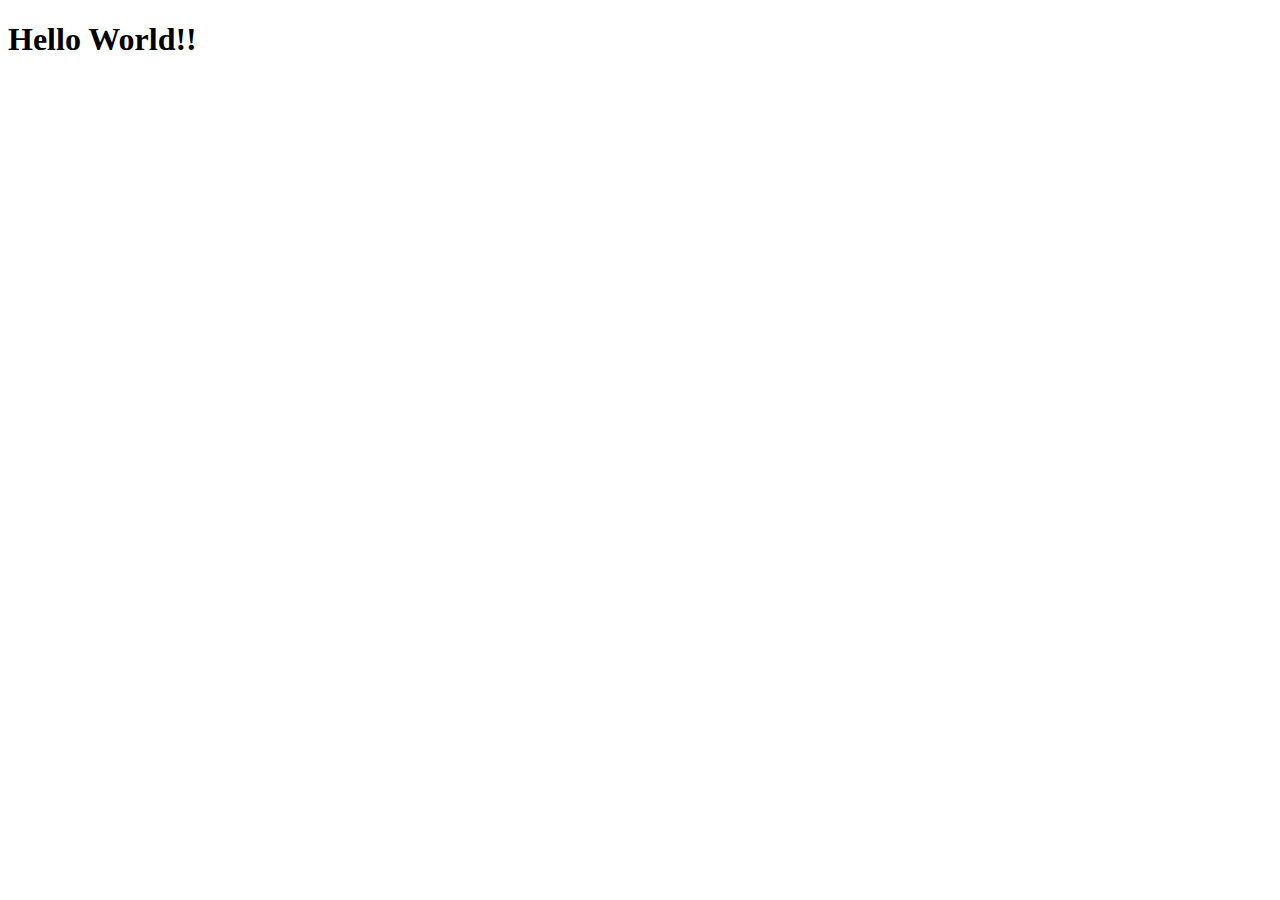
==== Matheus/index.html @ c1c6a598 "." ====
<!DOCTYPE html>
<html lang="pt-br">
    <head>
        <meta charset="UTF-8">
        <meta name="viewport" content="width=device-width, initial-scale=1.0">
        <!-- <script src="script.js"></script> -->
         <script>
            console.log (x === undefined); 
            var x = 3;

            (function () {
                console.log(x);
                var x = "local volue";

            })();
         </script>
        <title>Minha pagina</title>
    </head>
    <body>
        <h1>Hello World!!</h1>
        
    </body>
</html>
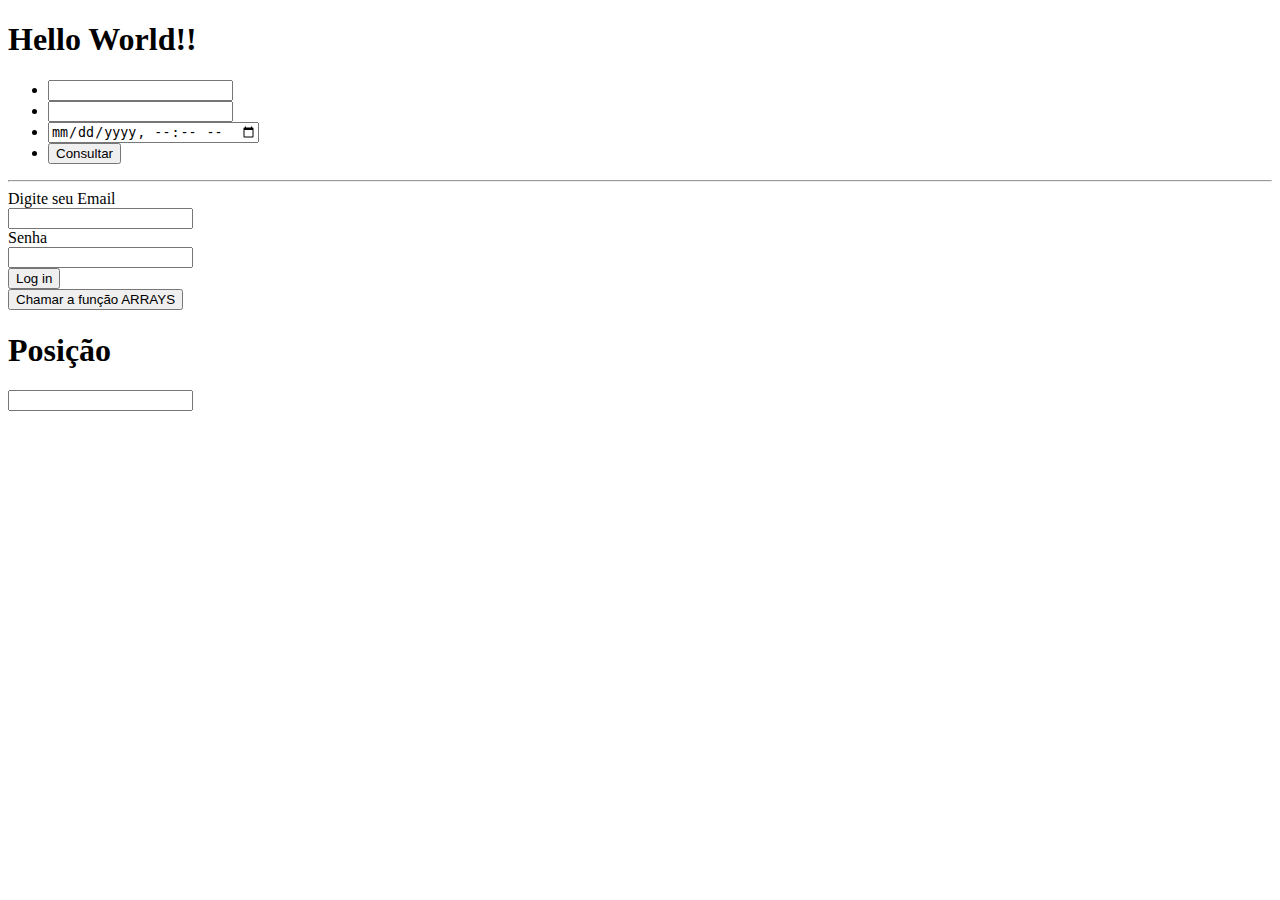
==== commit 0c45e78e: "Começando a ver JAVASCRIPT" ====
--- a/Matheus/index.html
+++ b/Matheus/index.html
@@ -5,19 +5,99 @@
         <meta name="viewport" content="width=device-width, initial-scale=1.0">
         <!-- <script src="script.js"></script> -->
          <script>
-            console.log (x === undefined); 
-            var x = 3;
+            function consultar(){
+                var ID_teste= "";
+                var ID_testedate = "";
+                var ID_testenum = "";
 
-            (function () {
-                console.log(x);
-                var x = "local volue";
+                ID_teste = document.getElementById("ID_teste").value ;
+                ID_testenum = document.getElementById("ID_testenum").value ;
+                ID_testedate = document.getElementById("ID_testedate").value ;
 
-            })();
+                console.log ("Para id_teste",ID_teste);
+                console.log ("Para ID_testenum", ID_testenum);
+                console.log ("Para ID_testedate", ID_testedate);
+
+               
+            }
+             function login (){
+                    var email = "";
+                    var senha = "";
+                    var email_verifica = "teste@teste";
+                    var senha_verifica = 1234
+
+
+                    // email = document.getElementById("email").value;
+                    // senha = document.getElementById("senha").value;
+
+                    if (email=== email_verifica && senha=== senha_verifica){
+                        alert("Deu certo");
+                        
+                    } else{
+                        alert("Nao deu certo");
+                    }
+                    alert("Seu e-mail é: "+ email + "e sua senha é: "+ senha);
+                }
+
+            function arrays(){
+                var posicao = document.getElementById("posicao").value;
+                const name = [];
+                name.push ("Matheus");
+                name.push ("Matheusss");
+                name.push ("Matheusssss");
+                alert("O tamanho é: "+ name.length);
+                console.log (name);
+                document.getElementById("id_resultado").innerHTML = name[posicao];
+
+            }
+
+
+            //     nao funcionou
+            // function obj(){
+            //     const sales = "Toyota";
+
+            //     function cerTypes (name){
+            //         return name === "Honda" ? name `Sorry, we dont sell ${name}`;
+
+            //     }
+            //     const car = {myCar: "Fusca", getCar: carTypes()}
+            //  }
+            
          </script>
         <title>Minha pagina</title>
     </head>
     <body>
         <h1>Hello World!!</h1>
-        
+        <ul>
+            <li><input type="text" id="ID_teste" name="teste">
+            <li><input type="number" id="ID_testenum" name="teste">                
+            <li><input type="datetime-local" id="ID_testedate" name="teste">
+            <li><button onclick="consultar();">Consultar</button>
+        </ul>
+
+        <hr>
+        <div>
+            <div>Digite seu Email</div>
+            <div><input type="text" id="email" name="email"></div>
+        </div>
+        <div>
+            <div>Senha</div>
+        <div><input type="passawrd" id="senha" name="senha"></div>
+        </div>
+        <div>
+            <div><button onclick="login();">Log in</button></div>
+        </div>
+
+        <div>
+            <div><button onclick="arrays();">Chamar a função ARRAYS</button></div>
+        </div>
+        <div>
+            <h1>Posição</h1>
+            <div><input type="text" id="posicao"></div>
+        </div>
+
+        <div>
+            <h1 id="id_resultado"></h1>
+        </div>
     </body>
 </html>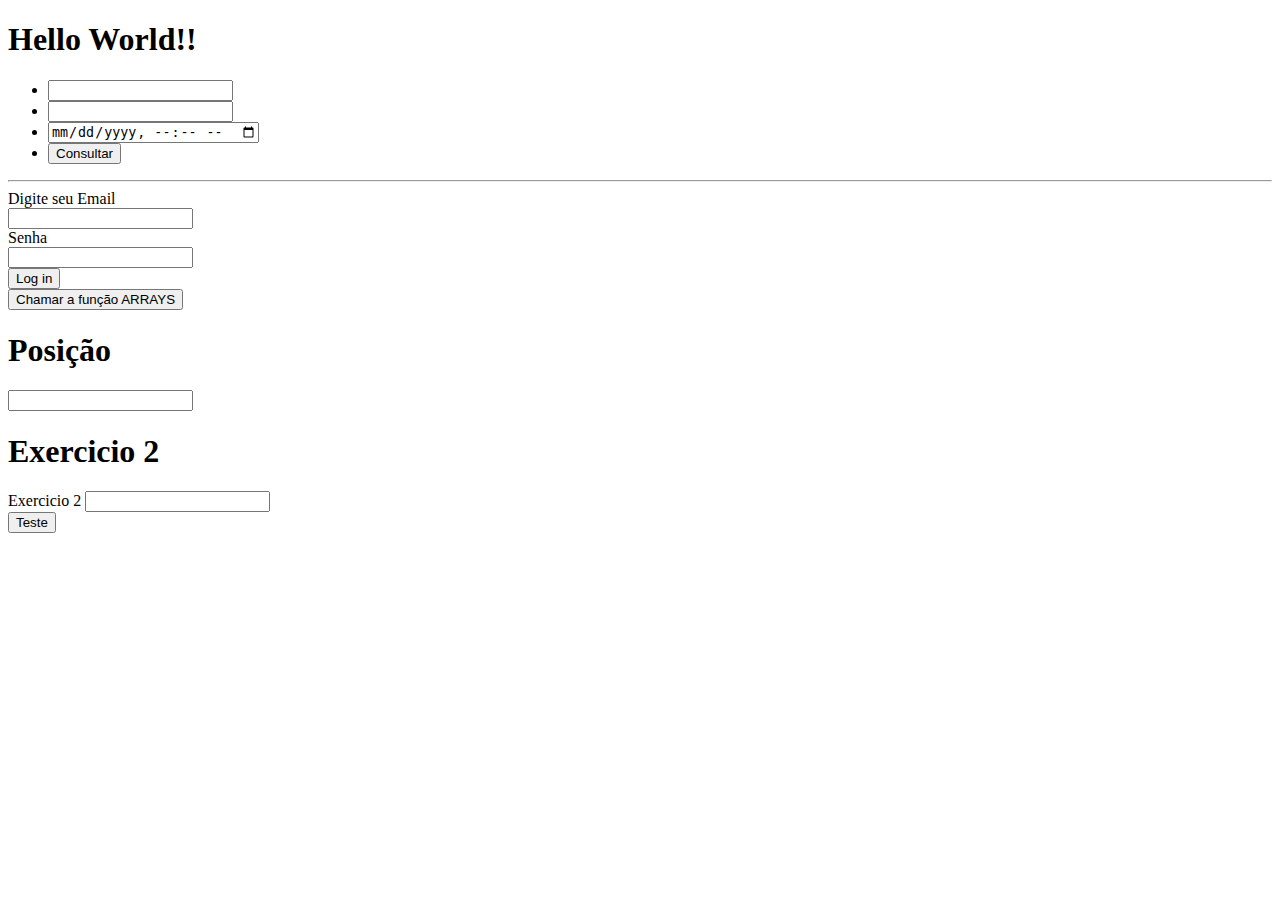
==== commit df0fbed8: "Continuação com JS" ====
--- a/Matheus/index.html
+++ b/Matheus/index.html
@@ -24,17 +24,18 @@
                     var email = "";
                     var senha = "";
                     var email_verifica = "teste@teste";
-                    var senha_verifica = 1234
+                    var senha_verifica = "1234"; 
+                    
+                    email = document.getElementById("email").value;
+                    senha = document.getElementById("senha").value;
 
+                    if (email === email_verifica && senha === senha_verifica){
+                        alert("Deu certo");
+                        window.location = "https://www.linkedin.com/in/matheus-silva-9018902a2/"
 
-                    // email = document.getElementById("email").value;
-                    // senha = document.getElementById("senha").value;
-
-                    if (email=== email_verifica && senha=== senha_verifica){
-                        alert("Deu certo");
-                        
                     } else{
                         alert("Nao deu certo");
+                        console.log("Nao deu certo.")
                     }
                     alert("Seu e-mail é: "+ email + "e sua senha é: "+ senha);
                 }
@@ -51,17 +52,33 @@
 
             }
 
+            function objetos(){
+				const sales = "Toyota";
+				function carTypes(name){
+					return name === "Honda" ? name: `Sorry, we don´t sell ${name}. `;
+				}
+				const car = { myCar: "Fusca", getCar: carTypes("Fusca"), special: sales };
+				console.log(car);
+			}
 
-            //     nao funcionou
-            // function obj(){
-            //     const sales = "Toyota";
+            // function Alert(){
+            //     var Exemplo_2 ="";
 
-            //     function cerTypes (name){
-            //         return name === "Honda" ? name `Sorry, we dont sell ${name}`;
+            //     Exemplo_2 = document.getElementById("Exemplo_2").value ;
 
-            //     }
-            //     const car = {myCar: "Fusca", getCar: carTypes()}
-            //  }
+            //     alert ("Foi digitado: " +Exemplo_2);
+
+            // }
+
+            function valida(){
+                var Exemplo_2 = document.getElementById("Exemplo_2").value;
+                if(Exemplo_2 == "Matheus"){
+                    alert ("Deu certo");
+
+                }else {
+                    alert ("Deu errado");
+                }
+            }
             
          </script>
         <title>Minha pagina</title>
@@ -99,5 +116,12 @@
         <div>
             <h1 id="id_resultado"></h1>
         </div>
+        <div>
+            <h1>Exercicio 2</h1>
+            <label for="">Exercicio 2</label>
+            <input type="text" id="Exemplo_2">
+            <div><button onclick="valida();">Teste</button></div>
+
+        </div>
     </body>
 </html>